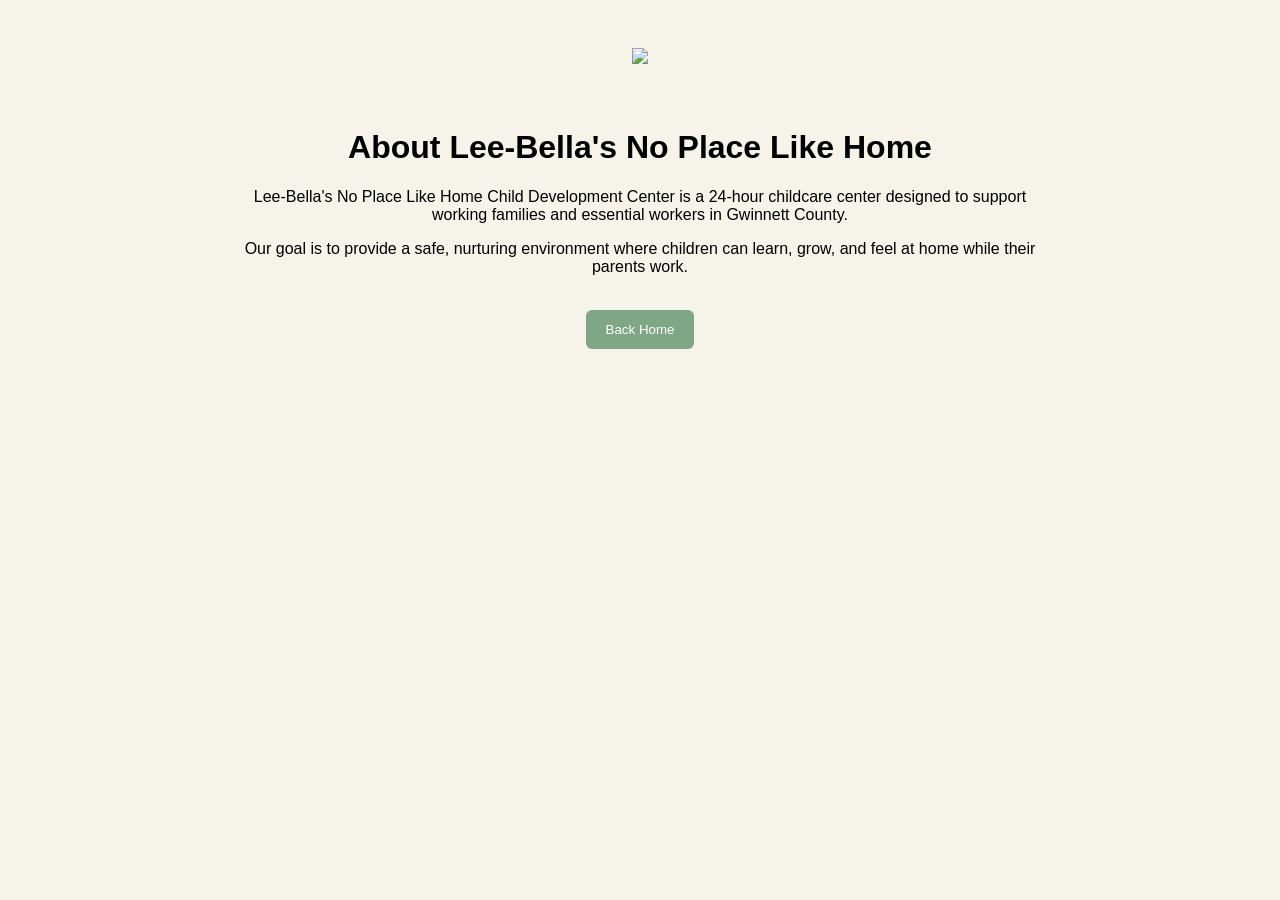
==== about.html @ d8e9b944 "Create about.html" ====
<!DOCTYPE html>
<html>
<head>
<title>About | Lee-Bella's CDC</title>

<style>
body{
font-family:Arial;
text-align:center;
background:#f6f3ea;
}

.logo{
width:300px;
margin-top:40px;
}

.section{
max-width:800px;
margin:auto;
padding:40px;
}

button{
background:#7fa685;
color:white;
border:none;
padding:12px 20px;
border-radius:6px;
cursor:pointer;
}
</style>

</head>

<body>

<img src="logo.png" class="logo">

<div class="section">

<h1>About Lee-Bella's No Place Like Home</h1>

<p>
Lee-Bella's No Place Like Home Child Development Center is a 24-hour childcare
center designed to support working families and essential workers in Gwinnett County.
</p>

<p>
Our goal is to provide a safe, nurturing environment where children can learn,
grow, and feel at home while their parents work.
</p>

<br>

<button onclick="location.href='index.html'">Back Home</button>

</div>

</body>
</html>
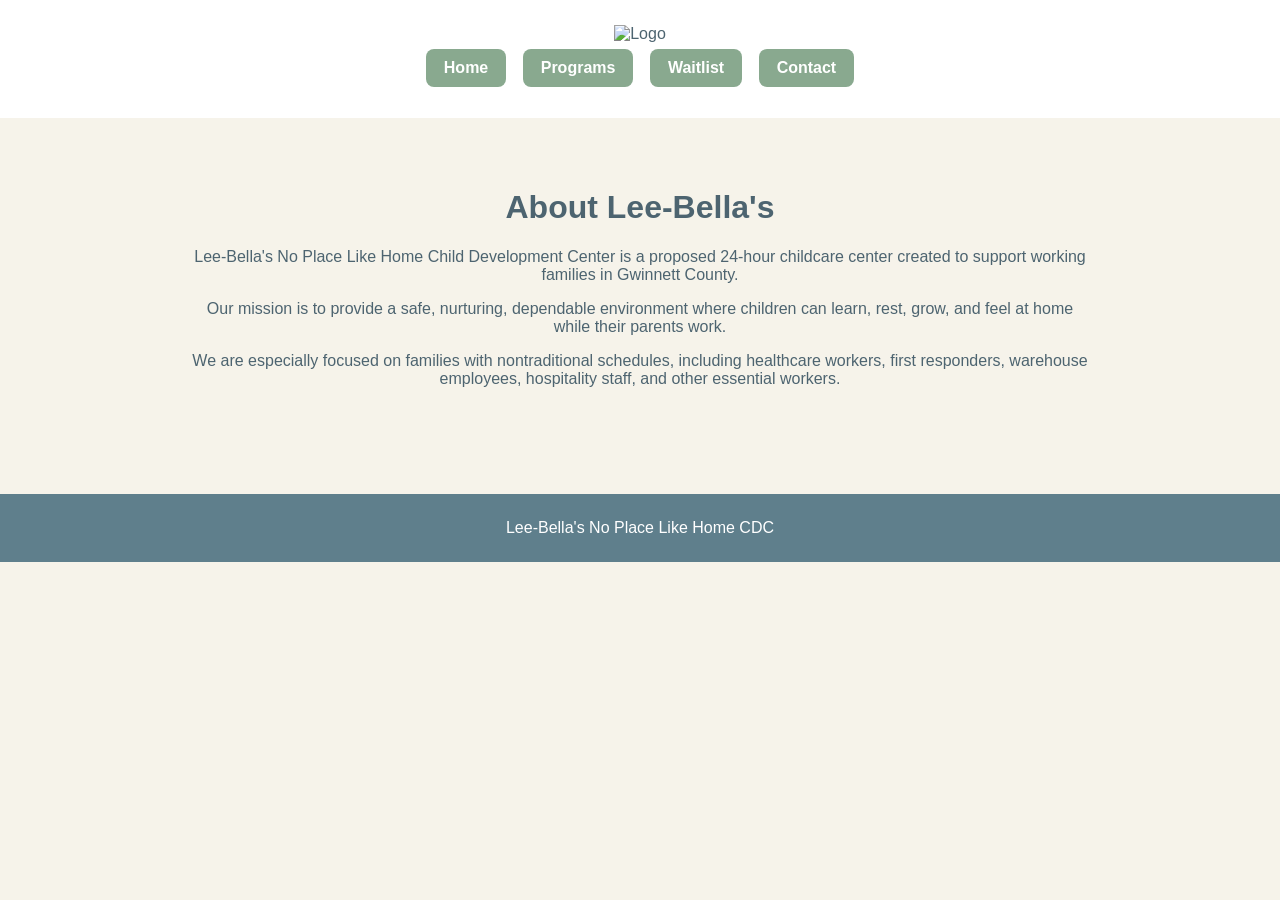
==== commit 499ea14b: "Update about.html" ====
--- a/about.html
+++ b/about.html
@@ -1,61 +1,49 @@
 <!DOCTYPE html>
 <html>
 <head>
-<title>About | Lee-Bella's CDC</title>
-
-<style>
-body{
-font-family:Arial;
-text-align:center;
-background:#f6f3ea;
-}
-
-.logo{
-width:300px;
-margin-top:40px;
-}
-
-.section{
-max-width:800px;
-margin:auto;
-padding:40px;
-}
-
-button{
-background:#7fa685;
-color:white;
-border:none;
-padding:12px 20px;
-border-radius:6px;
-cursor:pointer;
-}
-</style>
-
+  <title>About | Lee-Bella's CDC</title>
+  <style>
+    body{font-family:Arial,Helvetica,sans-serif;margin:0;background:#f6f3ea;color:#4d6470;text-align:center}
+    header,footer{background:#fff;padding:25px}
+    .logo{width:220px;max-width:90%}
+    .content{max-width:900px;margin:auto;padding:50px 20px}
+    nav a{
+      display:inline-block;margin:6px;padding:10px 18px;text-decoration:none;
+      background:#89a98f;color:#fff;border-radius:8px;font-weight:bold
+    }
+    footer{background:#5f7f8c;color:#fff;margin-top:40px}
+  </style>
 </head>
-
 <body>
 
-<img src="logo.png" class="logo">
+<header>
+  <img src="logo.png" class="logo" alt="Logo">
+  <nav>
+    <a href="index.html">Home</a>
+    <a href="programs.html">Programs</a>
+    <a href="waitlist.html">Waitlist</a>
+    <a href="contact.html">Contact</a>
+  </nav>
+</header>
 
-<div class="section">
+<div class="content">
+  <h1>About Lee-Bella's</h1>
+  <p>
+    Lee-Bella's No Place Like Home Child Development Center is a proposed 24-hour
+    childcare center created to support working families in Gwinnett County.
+  </p>
+  <p>
+    Our mission is to provide a safe, nurturing, dependable environment where children
+    can learn, rest, grow, and feel at home while their parents work.
+  </p>
+  <p>
+    We are especially focused on families with nontraditional schedules, including
+    healthcare workers, first responders, warehouse employees, hospitality staff,
+    and other essential workers.
+  </p>
+</div>
 
-<h1>About Lee-Bella's No Place Like Home</h1>
-
-<p>
-Lee-Bella's No Place Like Home Child Development Center is a 24-hour childcare
-center designed to support working families and essential workers in Gwinnett County.
-</p>
-
-<p>
-Our goal is to provide a safe, nurturing environment where children can learn,
-grow, and feel at home while their parents work.
-</p>
-
-<br>
-
-<button onclick="location.href='index.html'">Back Home</button>
-
-</div>
+<footer>Lee-Bella's No Place Like Home CDC</footer>
 
 </body>
 </html>
